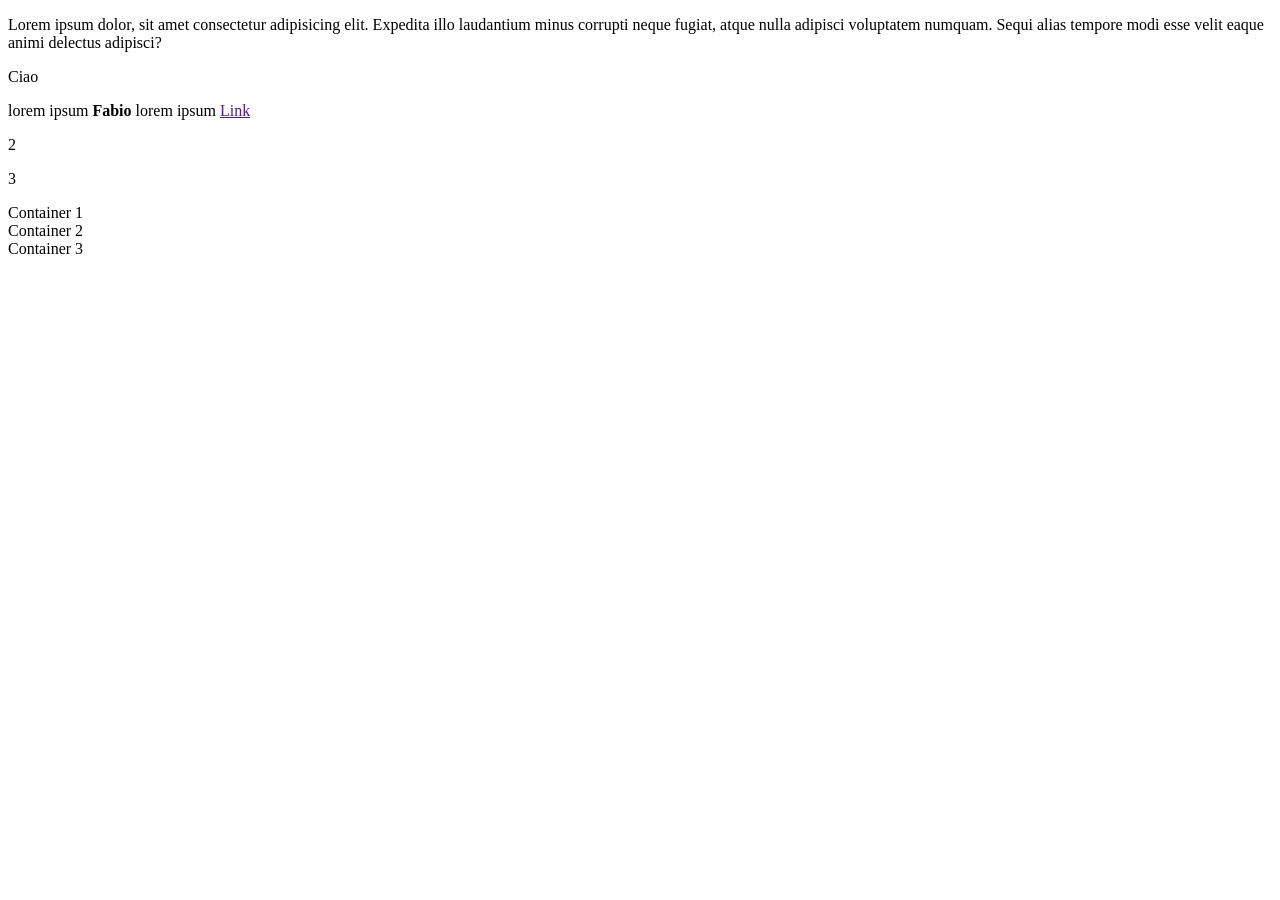
==== 07_dom_manipulation/index.html @ 73decd40 "Add HTML and JavaScript files for DOM manipulation exercises" ====
<!DOCTYPE html>
<html lang="en">

<head>
  <meta charset="UTF-8">
  <meta name="viewport" content="width=device-width, initial-scale=1.0">
  <title>Document</title>
</head>

<body>

  <p class="p-2 bg-dark text-white">
    Lorem ipsum dolor, sit amet consectetur adipisicing elit. Expedita illo laudantium minus corrupti neque fugiat,
    atque nulla adipisci voluptatem numquam. Sequi alias tempore modi esse velit eaque animi delectus adipisci?
  </p>

  <p id="text">
    Lorem ipsum dolor sit amet consectetur, adipisicing elit. Fugiat, saepe.
    <strong>DOM</strong>
  </p>


  <p class="paragra">1</p>
  <p class="paragra">2</p>
  <p class="paragra">3</p>
  
  <div class="container">Container 1</div>
  <div class="container">Container 2</div>
  <div class="container">Container 3</div>


  <script src="./main.js"></script>
</body>

</html>
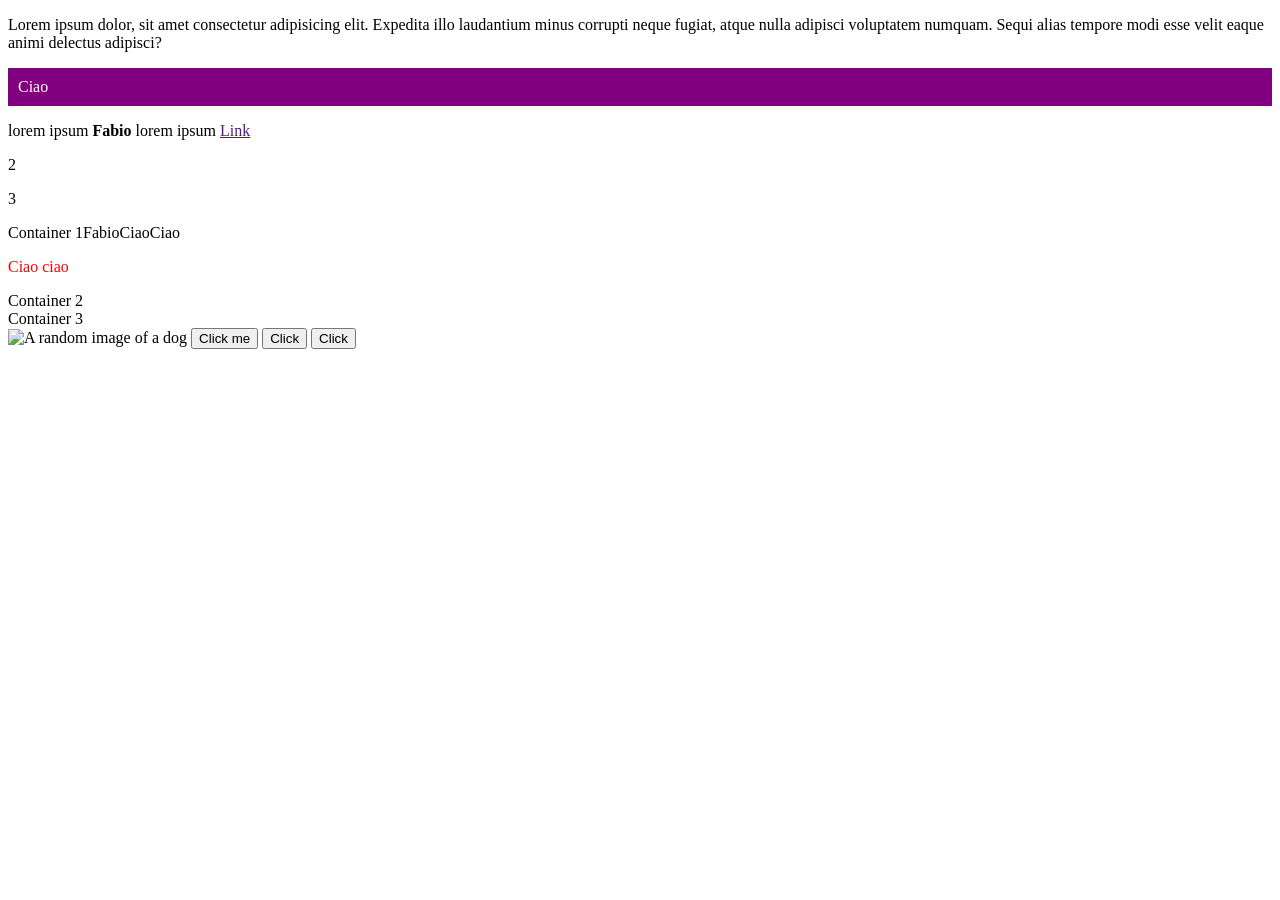
==== commit 0f07d12f: "Enhance DOM manipulation examples with styling and event listeners" ====
--- a/07_dom_manipulation/index.html
+++ b/07_dom_manipulation/index.html
@@ -14,7 +14,7 @@
     atque nulla adipisci voluptatem numquam. Sequi alias tempore modi esse velit eaque animi delectus adipisci?
   </p>
 
-  <p id="text">
+  <p id="text" style="background-color: black;">
     Lorem ipsum dolor sit amet consectetur, adipisicing elit. Fugiat, saepe.
     <strong>DOM</strong>
   </p>
@@ -29,6 +29,22 @@
   <div class="container">Container 3</div>
 
 
+
+  
+  
+  
+  <img src='https://picsum.photos/400/200' alt='' />
+  
+  <button>Click me</button>
+
+
+
+  <button id="btn">Click</button>
+
+  <button id="greetUser">Click</button>
+
+
+  
   <script src="./main.js"></script>
 </body>
 
